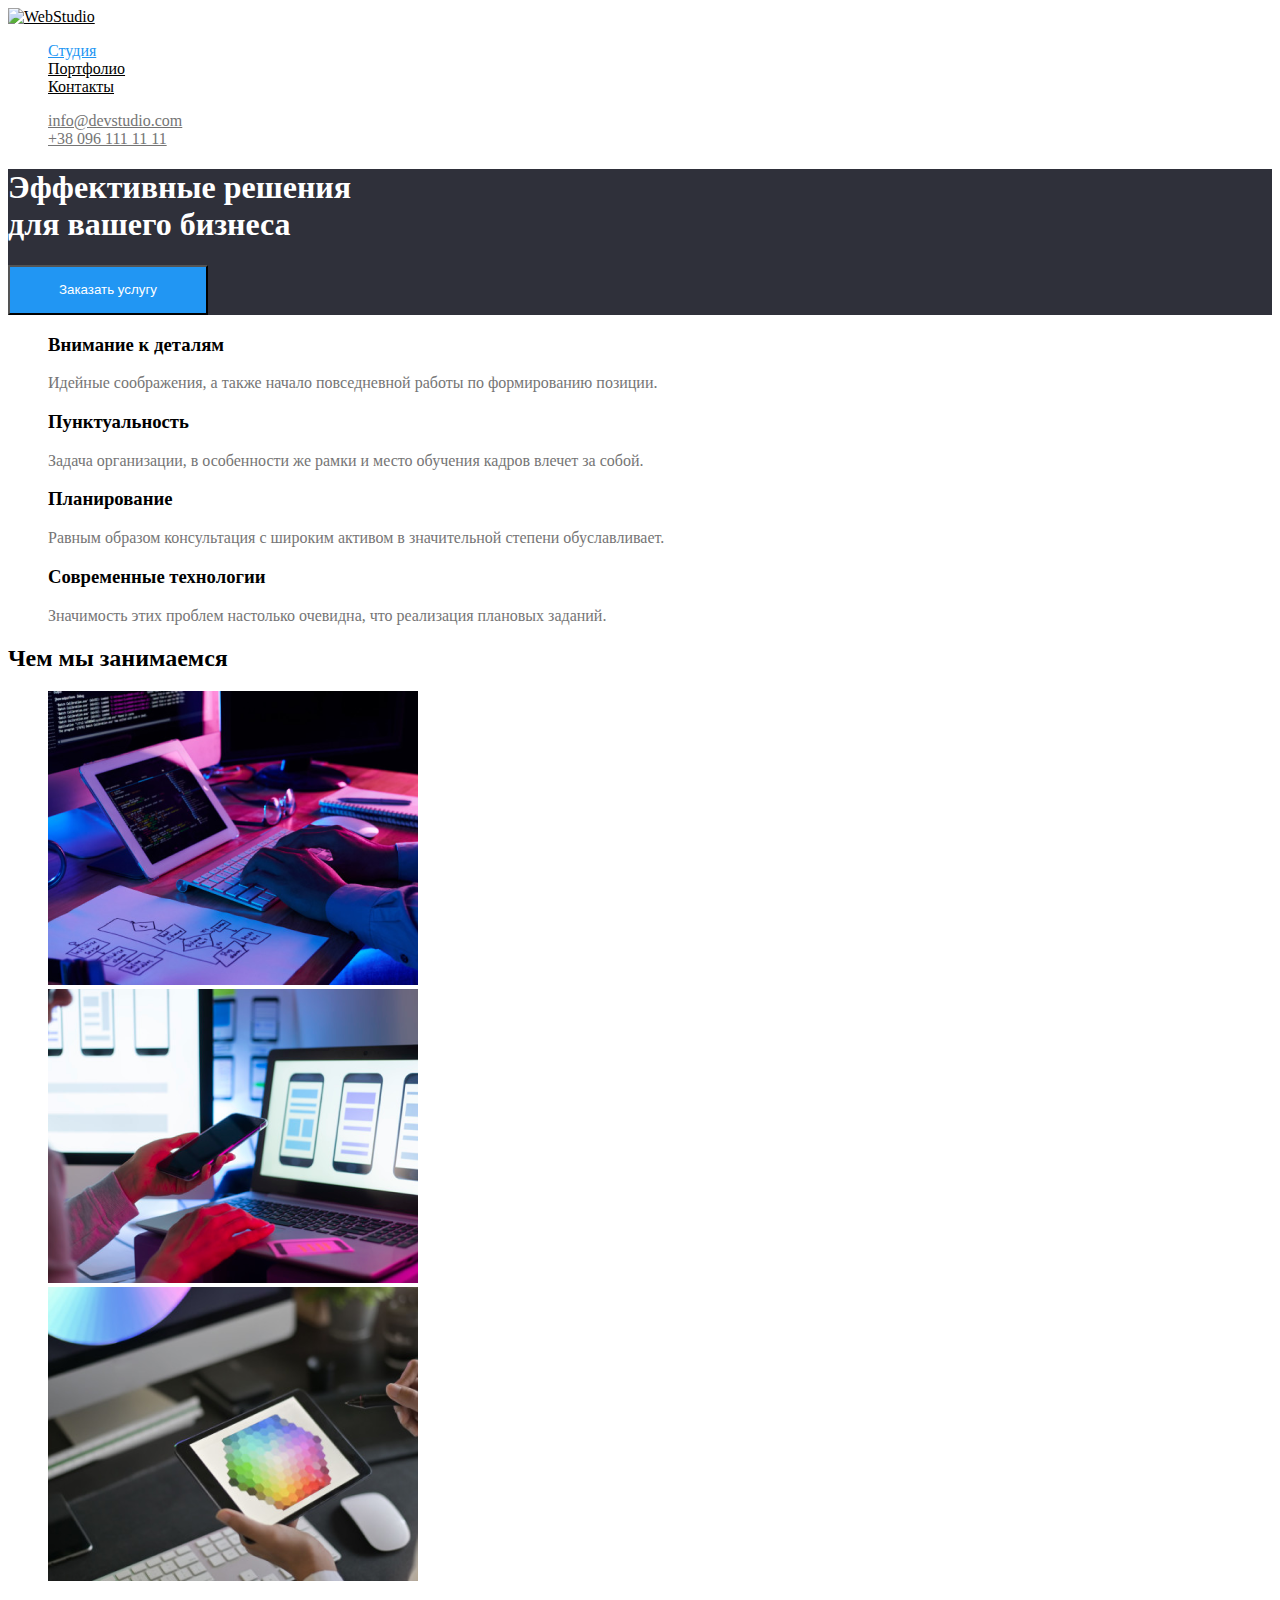
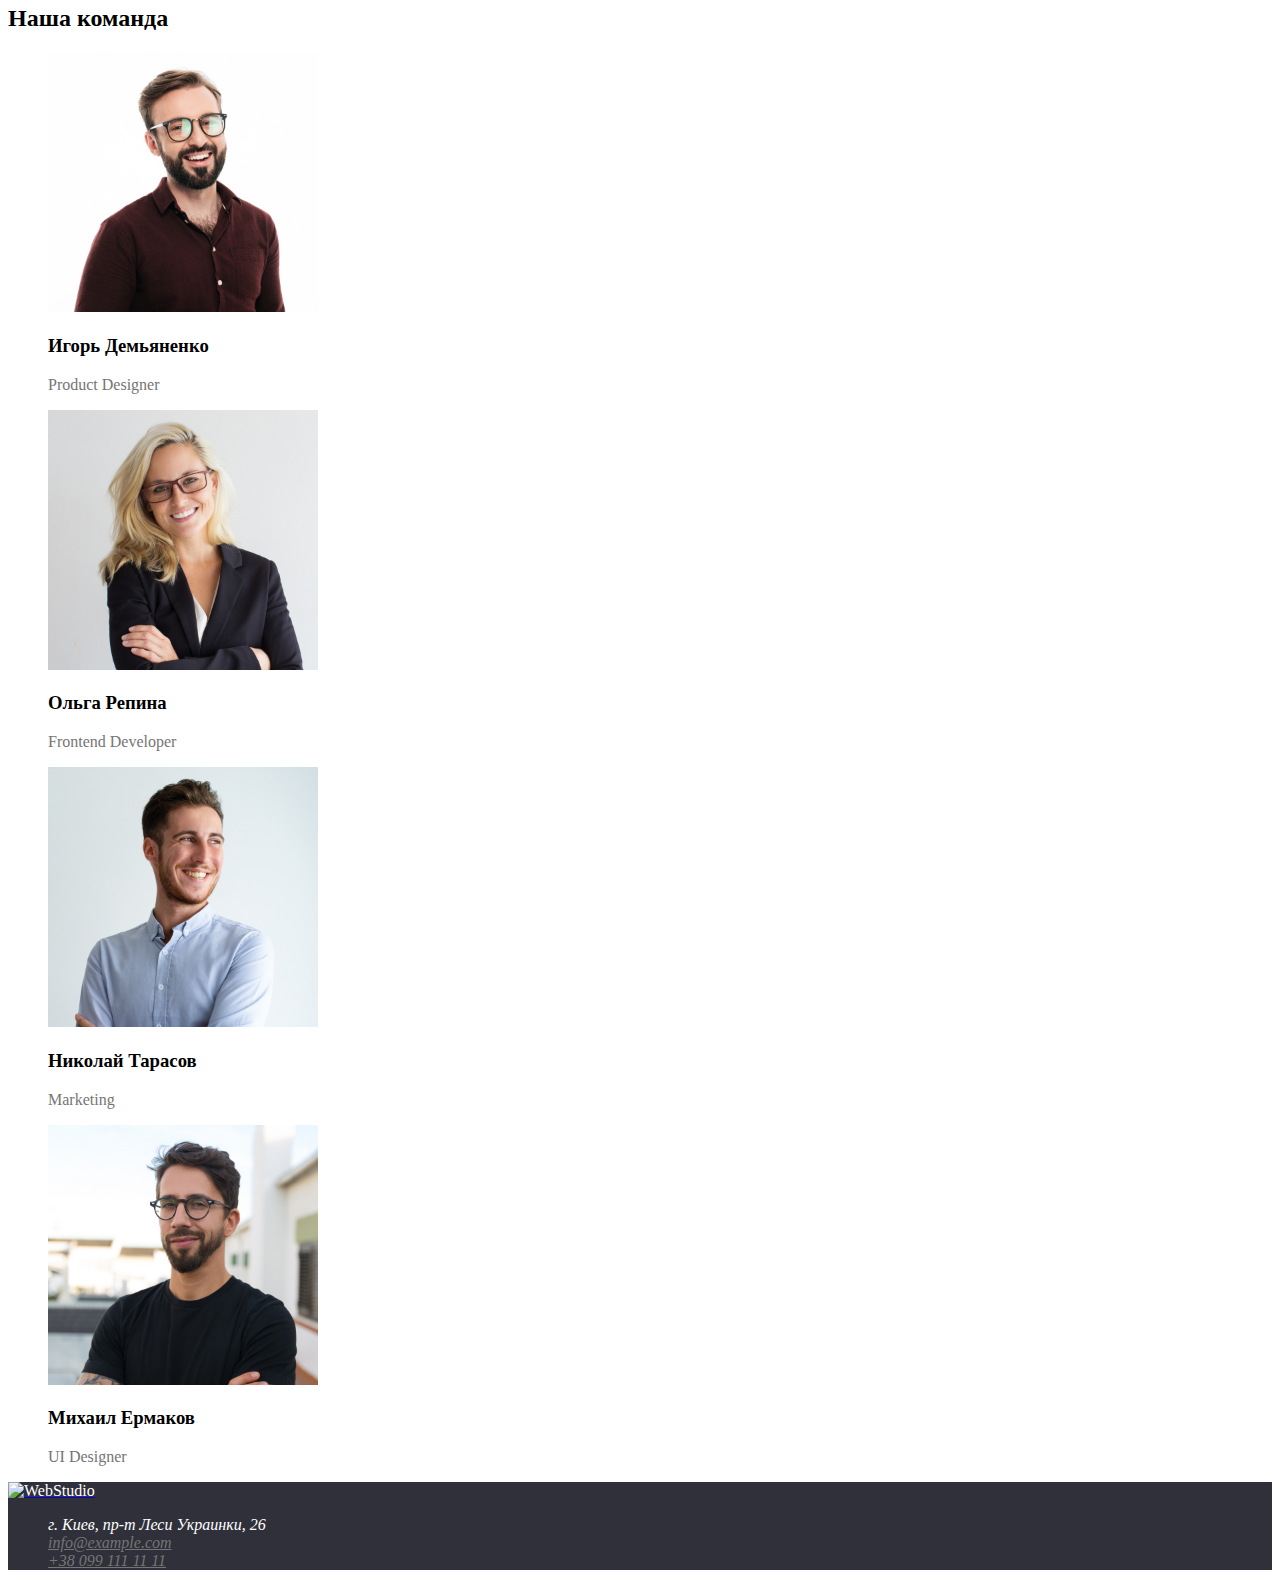
==== index.html @ 0c6ad81b "Добавлена ДЗ-2" ====
<!DOCTYPE html>
<html lang="ru">
<head>
    <meta charset="UTF-8">
    <meta http-equiv="X-UA-Compatible" content="IE=edge">
    <meta name="viewport" content="width=device-width, initial-scale=1.0">
    <title>Document</title>
    <link rel="stylesheet" href="css/styles.css">
</head>
<body >
    <!-- Шапка сайта -->
    <header>
        <nav>
            <a href="./index.html" class="logo-header">
                <img src="/" alt="WebStudio">
            </a>
            <ul class="site-nav">
                <li>
                    <a href="./index.html" class="link current">Студия</a>
                </li>
                <li>
                    <a href="./portfolio.html" class="link">Портфолио</a>
                </li>
                <li>
                    <a href="./contacts.html" class="link">Контакты</a>
                </li>
            </ul>

            <ul class="site-contacts">
                <li>
                    <a href="mailto:info@devstudio.com" class="link">info@devstudio.com</a>
                </li>
                <li>
                    <a href="tel:+380961111111" class="link">+38 096 111 11 11</a>
                </li>
            </ul>
        </nav>
    </header>
    <main>
        <!-- Герой  -->
        <section class="hero">
            <h1 class="hero-title">Эффективные решения<br>для вашего бизнеса</h1>
            <a href=""></a>
            <button type="button" class="button">Заказать услугу</button>
        </section>
        <!-- Особенности  -->
        <section class="feature">
        <ul class="feature-list">
            <li>
                <h3 class="title">Внимание к деталям</h3>
                <p>
                    Идейные соображения, а также начало повседневной работы по формированию позиции.
                </p>
            </li>
            <li>
                <h3 class="title">Пунктуальность</h3>
                <p>
                    Задача организации, в особенности же рамки и место обучения кадров влечет за собой.
                </p>
            </li>
            <li>
                <h3 class="title">Планирование</h3>
                <p>
                    Равным образом консультация с широким активом в значительной степени обуславливает.
                </p>
            </li>
            <li>
                <h3 class="title">Современные технологии</h3>
                <p>
                    Значимость этих проблем настолько очевидна, что реализация плановых заданий.
                </p>
            </li>
        </ul>
        </section>
        <!-- Чем мы занимаемся -->
        <section class="features">
            <h2 class="title">Чем мы занимаемся</h2>
            <ul class="features-list">
                <li>
                    <img src="img/wwd/img1.png" width="370" alt="Разработки">
                </li>
                <li>
                    <img src="img/wwd/img2.png" width="370" alt="Адаптация">
                </li>
                <li>
                    <img src="img/wwd/img3.png" width="370" alt="Кастомизация">
                </li>
            </ul>
        </section>
        <!-- Наша команда -->
         <section class="staff">
             <h2 class="title">Наша команда</h2>
             <ul class="staff-list">
                 <li>
                     <img src="img/team/img1.jpg" width="270" alt="Игорь Демьяненко">
                     <h3 class="staff-names title">Игорь Демьяненко</h3>
                     <p>Product Designer</p>
                 </li>
                 <li>
                     <img src="img/team/img2.jpg" width="270" alt="Ольга Репина">
                     <h3 class="staff-names title">Ольга Репина</h3>
                     <p>Frontend Developer</p>
                 </li>
                 <li>
                    <img src="img/team/img3.jpg" width="270" alt="Николай Тарасов">
                    <h3 class="staff-names title">Николай Тарасов</h3>
                    <p>Marketing</p>
                </li>
                <li>
                    <img src="img/team/img4.jpg" width="270" alt="Михаил Ермаков">
                    <h3 class="staff-names title">Михаил Ермаков</h3>
                    <p>UI Designer</p>
                </li>
             </ul>
         </section>
    </main>

    <!-- Футер -->
    <footer>
        <a href="/">
            <img src="/" alt="WebStudio" class="logo-footer">
        </a>
        <address>
            <ul class="site-contacts">
                <li>
                    <span class="address-site">г. Киев, пр-т Леси Украинки, 26</span>
                </li>
                <li>
                    <a href="mailto:info@example.com" class="link">info@example.com</a>
                </li>
                <li>
                    <a href="tel:+380991111111" class="link">+38 099 111 11 11</a>
                </li>
            </ul>
        </address>
    </footer>
</body>
</html>
---- css/styles.css ----
/* освновной цвет текста #757575
    вторичный цвет текста #000000
    акцент #2196F3 
    белый #ffffff
    основной цвет фона #e5e5e5
    вторичный цвет фона #F5f4fa
    цвет фона героя #2f303a */
:root {
  --primary-text-color: #757575;
  --title-text-color: #000000;
  --accent-color: #2196f3;
  --primary-bg-color: #2f303a;
  --primary-white-color: #ffffff;
  --secondary-bg-color: #f5f4fa;
}
body {
  background-color: #ffffff;
  color: var(--primary-text-color);
}
ul {
  list-style: none;
}

.logo-header {
  color: var(--title-text-color);
}

/* Навигация сайта */
.site-nav .link {
  color: var(--title-text-color);
}
.site-nav .link.current {
  color: var(--accent-color);
}
.site-nav .link:hover,
.site-nav .link:focus {
  color: var(--accent-color);
}
.site-contacts .link {
  color: var(--primary-text-color);
}
.site-contacts .link:hover,
.site-contacts .link:focus {
  color: var(--accent-color);
}
/* Герой */
.hero {
  background-color: var(--primary-bg-color);
}
.hero-title {
  color: #ffffff;
}

/* Особенности */
.title {
  color: var(--title-text-color);
}

footer {
  background-color: var(--primary-bg-color);
}
.logo-footer {
  color: #ffffff;
}
.address-site {
  color: #ffffff;
}
.button,
.button button-hover:hover,
.button button-hover:focus {
  color: var(--primary-white-color);
  background-color: var(--accent-color);
  width: 200px;
  height: 50px;
  padding: 10px 32px;
}

/* CSS Portfolio */

.filter .link {
  color: var(--title-text-color);
  background-color: var(--secondary-bg-color);
  width: 29px;
  height: 26px;
  padding: 6px 22px;
}
.filter .link:hover,
.filter .link:focus {
  color: var(--primary-white-color);
  background-color: var(--accent-color);
  width: 29px;
  height: 26px;
  padding: 6px 22px;
}
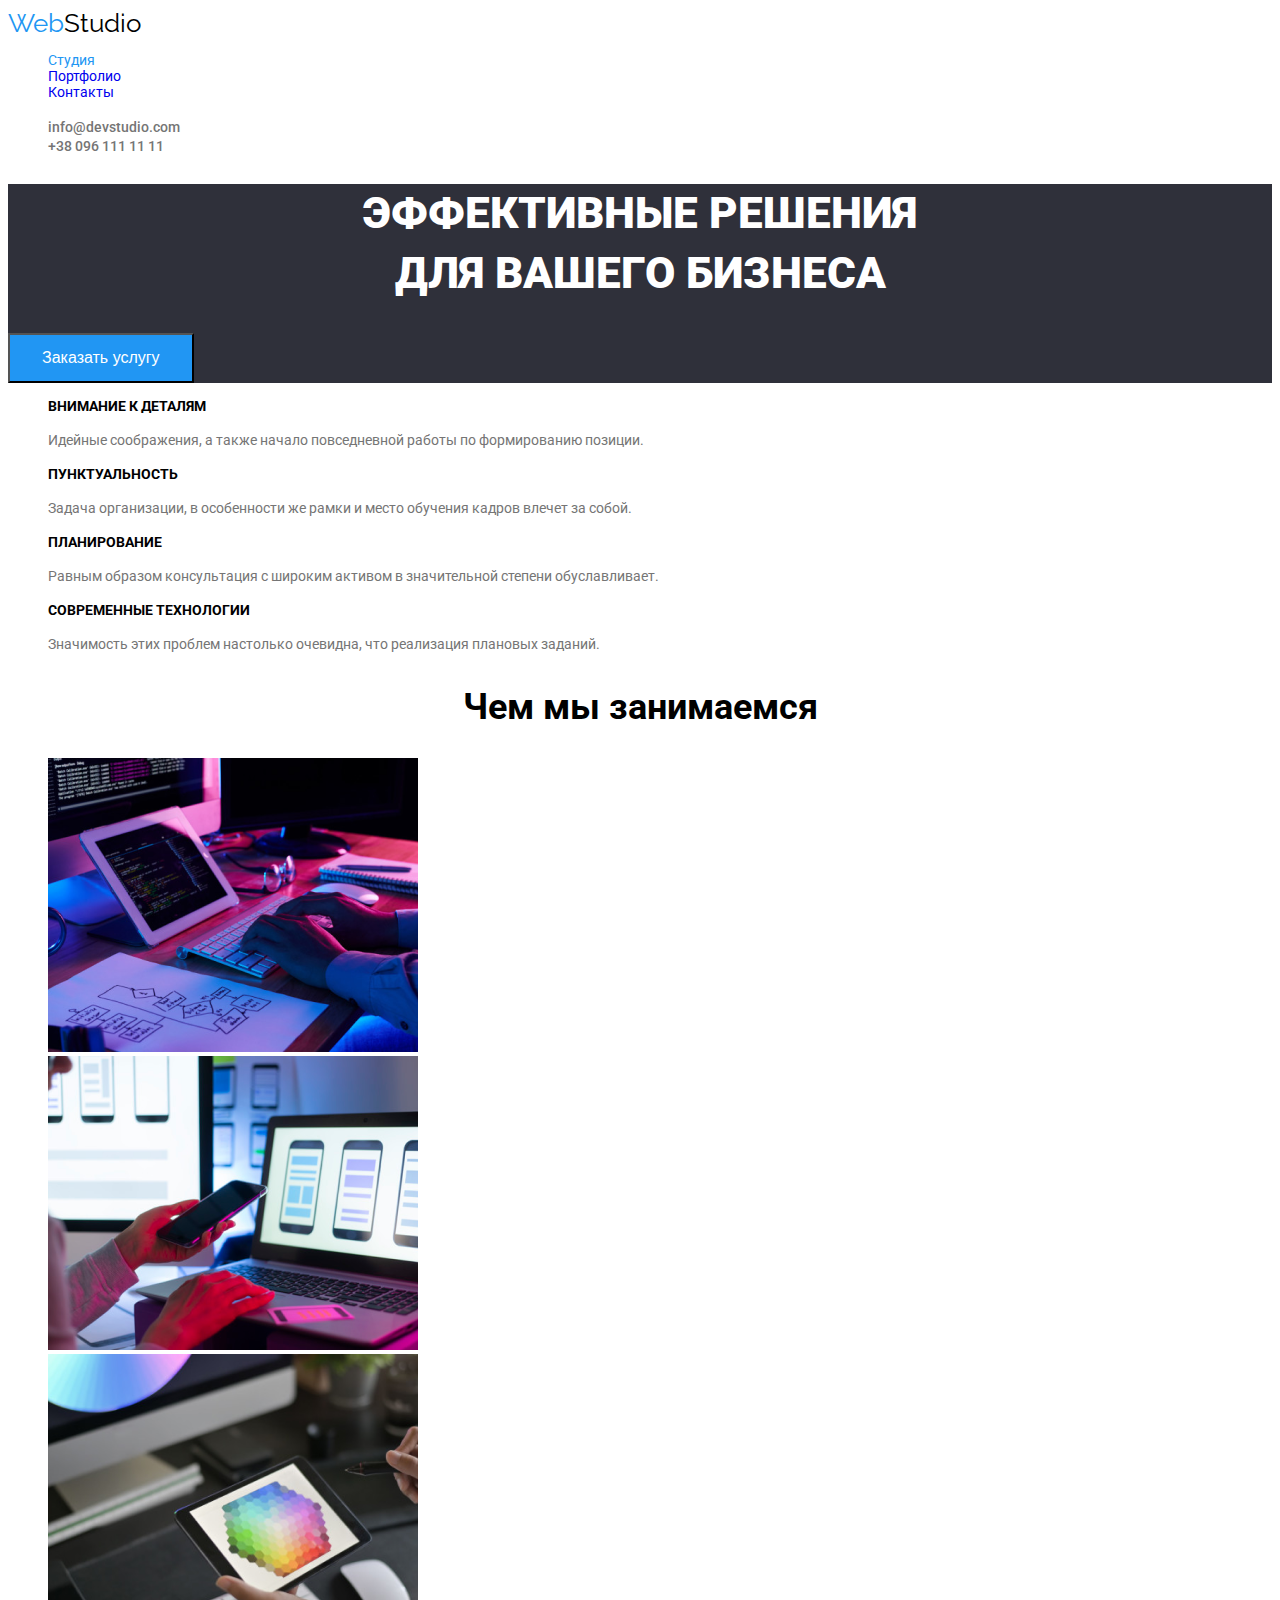
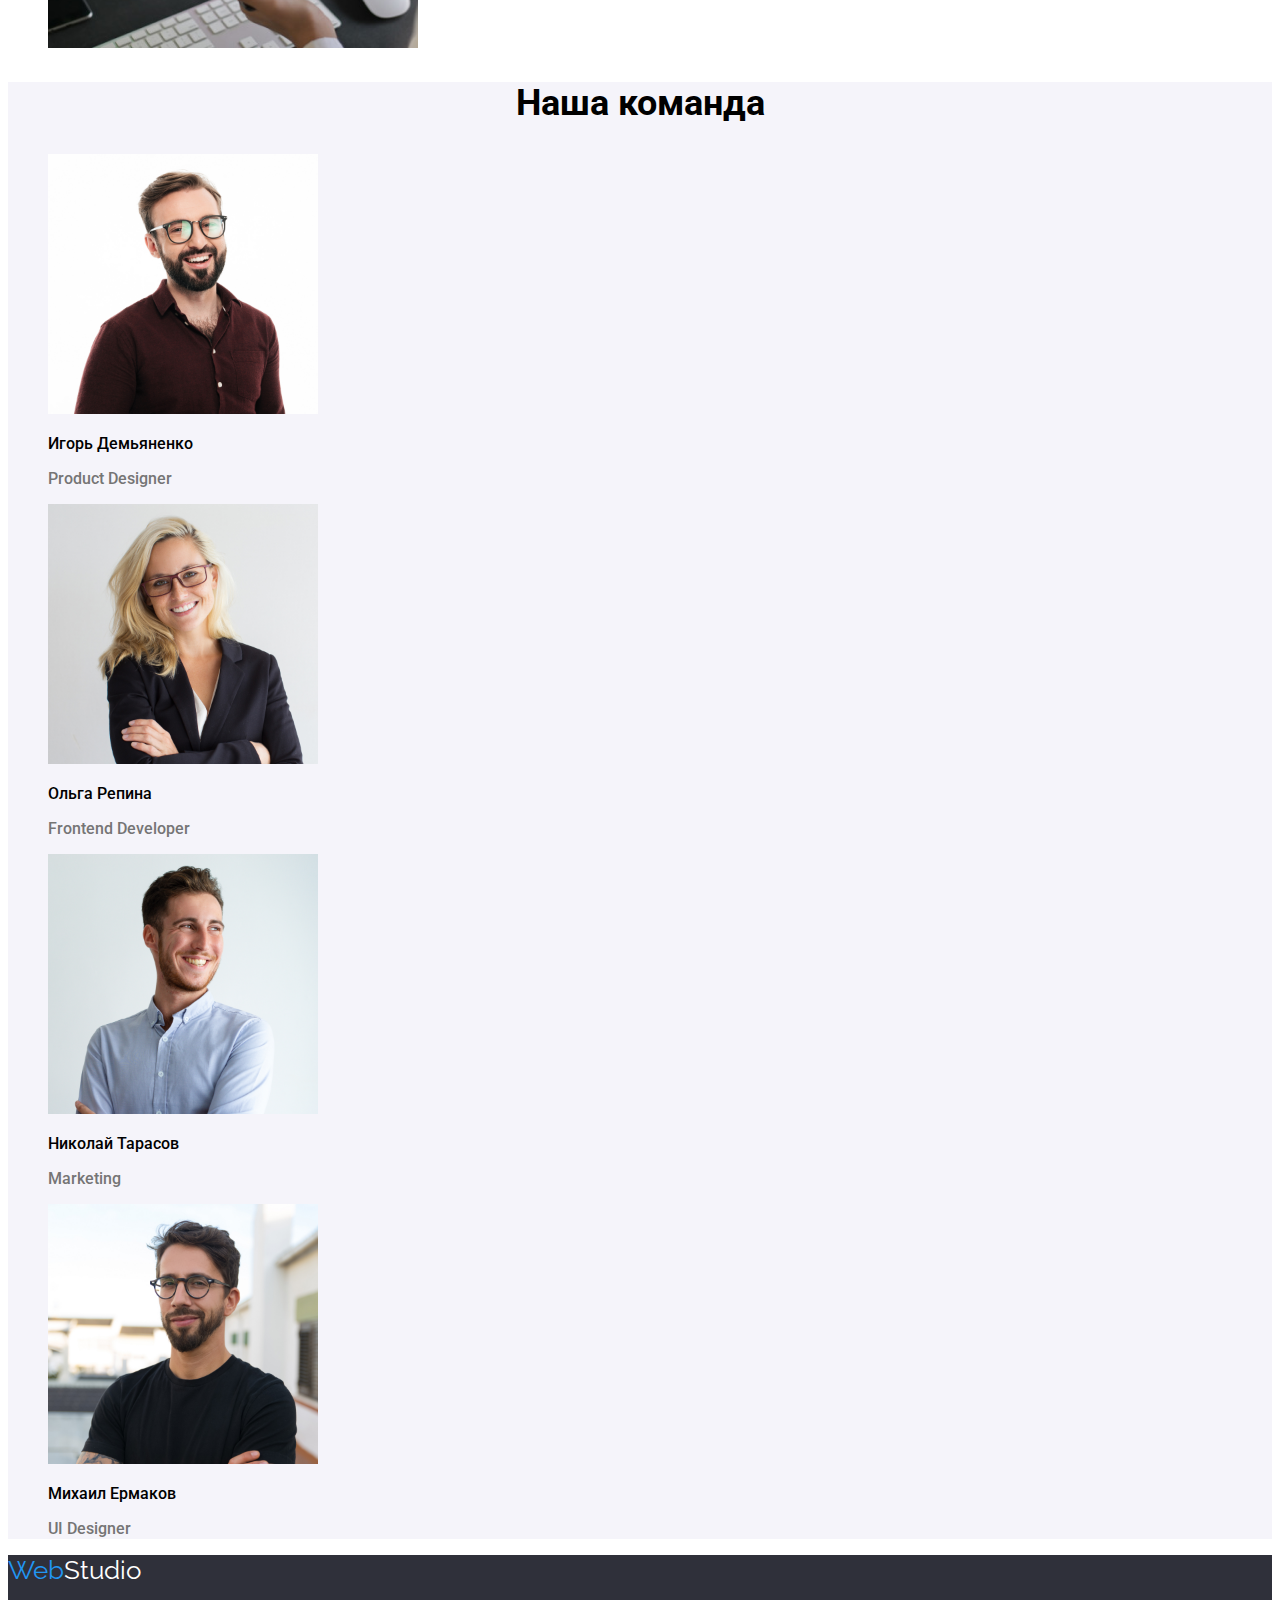
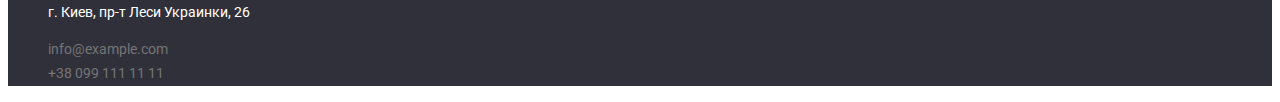
==== commit b38b2364: "Выполнил правки к дз-2" ====
--- a/index.html
+++ b/index.html
@@ -4,78 +4,78 @@
     <meta charset="UTF-8">
     <meta http-equiv="X-UA-Compatible" content="IE=edge">
     <meta name="viewport" content="width=device-width, initial-scale=1.0">
-    <title>Document</title>
-    <link rel="stylesheet" href="css/styles.css">
+    <title>Студия</title>
+    <link rel="preconnect" href="https://fonts.googleapis.com">
+    <link rel="preconnect" href="https://fonts.gstatic.com" crossorigin>
+    <link href="https://fonts.googleapis.com/css2?family=Raleway:wght@700&family=Roboto:wght@400;500;700;900&display=swap" rel="stylesheet">
+    <link rel="stylesheet" href="./css/styles.css">
 </head>
-<body >
+<body>
     <!-- Шапка сайта -->
     <header>
         <nav>
-            <a href="./index.html" class="logo-header">
-                <img src="/" alt="WebStudio">
-            </a>
-            <ul class="site-nav">
+            <a href="./index.html" class="logo-header"><span class="logo-web">Web</span>Studio</a>
+            <ul class="nav">
                 <li>
-                    <a href="./index.html" class="link current">Студия</a>
+                    <a href="./index.html" class="nav-link link current">Студия</a>
                 </li>
                 <li>
-                    <a href="./portfolio.html" class="link">Портфолио</a>
+                    <a href="./portfolio.html" class="nav-link link">Портфолио</a>
                 </li>
                 <li>
-                    <a href="./contacts.html" class="link">Контакты</a>
+                    <a href="./contacts.html" class="nav-link link">Контакты</a>
                 </li>
             </ul>
 
-            <ul class="site-contacts">
+            <ul class="contacts">
                 <li>
-                    <a href="mailto:info@devstudio.com" class="link">info@devstudio.com</a>
+                    <a href="mailto:info@devstudio.com" class="contacts-link-header link">info@devstudio.com</a>
                 </li>
                 <li>
-                    <a href="tel:+380961111111" class="link">+38 096 111 11 11</a>
+                    <a href="tel:+380961111111" class="contacts-link-header link">+38 096 111 11 11</a>
                 </li>
             </ul>
         </nav>
     </header>
     <main>
-        <!-- Герой  -->
+        <!-- Герой  --> 
         <section class="hero">
             <h1 class="hero-title">Эффективные решения<br>для вашего бизнеса</h1>
-            <a href=""></a>
-            <button type="button" class="button">Заказать услугу</button>
+            <button type="button" class="button pointer">Заказать услугу</button>
         </section>
         <!-- Особенности  -->
-        <section class="feature">
-        <ul class="feature-list">
+        <section class="features">
+        <ul>
             <li>
-                <h3 class="title">Внимание к деталям</h3>
-                <p>
+                <h3 class="features-title">Внимание к деталям</h3>
+                <p class="features-text">
                     Идейные соображения, а также начало повседневной работы по формированию позиции.
                 </p>
             </li>
             <li>
-                <h3 class="title">Пунктуальность</h3>
-                <p>
+                <h3 class="features-title">Пунктуальность</h3>
+                <p class="features-text">
                     Задача организации, в особенности же рамки и место обучения кадров влечет за собой.
                 </p>
             </li>
             <li>
-                <h3 class="title">Планирование</h3>
-                <p>
+                <h3 class="features-title">Планирование</h3>
+                <p class="features-text">
                     Равным образом консультация с широким активом в значительной степени обуславливает.
                 </p>
             </li>
             <li>
-                <h3 class="title">Современные технологии</h3>
-                <p>
+                <h3 class="features-title">Современные технологии</h3>
+                <p class="features-text">
                     Значимость этих проблем настолько очевидна, что реализация плановых заданий.
                 </p>
             </li>
         </ul>
         </section>
         <!-- Чем мы занимаемся -->
-        <section class="features">
-            <h2 class="title">Чем мы занимаемся</h2>
-            <ul class="features-list">
+        <section class="works"> 
+            <h2 class="works-title">Чем мы занимаемся</h2>
+            <ul>
                 <li>
                     <img src="img/wwd/img1.png" width="370" alt="Разработки">
                 </li>
@@ -89,27 +89,27 @@
         </section>
         <!-- Наша команда -->
          <section class="staff">
-             <h2 class="title">Наша команда</h2>
+             <h2 class="staff-title">Наша команда</h2>
              <ul class="staff-list">
                  <li>
                      <img src="img/team/img1.jpg" width="270" alt="Игорь Демьяненко">
-                     <h3 class="staff-names title">Игорь Демьяненко</h3>
-                     <p>Product Designer</p>
+                     <h3 class="staff-names">Игорь Демьяненко</h3>
+                     <p class="staff-jobs">Product Designer</p>
                  </li>
                  <li>
                      <img src="img/team/img2.jpg" width="270" alt="Ольга Репина">
-                     <h3 class="staff-names title">Ольга Репина</h3>
-                     <p>Frontend Developer</p>
+                     <h3 class="staff-names">Ольга Репина</h3>
+                     <p class="staff-jobs">Frontend Developer</p>
                  </li>
                  <li>
                     <img src="img/team/img3.jpg" width="270" alt="Николай Тарасов">
-                    <h3 class="staff-names title">Николай Тарасов</h3>
-                    <p>Marketing</p>
+                    <h3 class="staff-names">Николай Тарасов</h3>
+                    <p class="staff-jobs">Marketing</p>
                 </li>
                 <li>
                     <img src="img/team/img4.jpg" width="270" alt="Михаил Ермаков">
-                    <h3 class="staff-names title">Михаил Ермаков</h3>
-                    <p>UI Designer</p>
+                    <h3 class="staff-names">Михаил Ермаков</h3>
+                    <p class="staff-jobs">UI Designer</p>
                 </li>
              </ul>
          </section>
@@ -117,19 +117,17 @@
 
     <!-- Футер -->
     <footer>
-        <a href="/">
-            <img src="/" alt="WebStudio" class="logo-footer">
-        </a>
+        <a href="./index.html" class="logo-footer"><span class="logo-web">Web</span>Studio</a>
         <address>
-            <ul class="site-contacts">
+            <ul class="contacts">
                 <li>
-                    <span class="address-site">г. Киев, пр-т Леси Украинки, 26</span>
+                    <p class="contact-address">г. Киев, пр-т Леси Украинки, 26</p>
                 </li>
                 <li>
-                    <a href="mailto:info@example.com" class="link">info@example.com</a>
+                    <a href="mailto:info@example.com" class="contacts-link-footer link">info@example.com</a>
                 </li>
                 <li>
-                    <a href="tel:+380991111111" class="link">+38 099 111 11 11</a>
+                    <a href="tel:+380991111111" class="contacts-link-footer link">+38 099 111 11 11</a>
                 </li>
             </ul>
         </address>
--- a/css/styles.css
+++ b/css/styles.css
@@ -16,6 +16,7 @@
 body {
   background-color: #ffffff;
   color: var(--primary-text-color);
+  font-family: 'Roboto', sans-serif;
 }
 ul {
   list-style: none;
@@ -23,37 +24,57 @@
 
 .logo-header {
   color: var(--title-text-color);
+  text-decoration: none;
+  font-family: 'Raleway', sans-serif;
+  font-style: bold;
+  font-size: 26px;
+  line-height: 1.19;
+}
+.logo-web {
+  color: var(--accent-color);
 }
 
 /* Навигация сайта */
-.site-nav .link {
+.nav {
   color: var(--title-text-color);
+  font-size: 14px;
+  line-height: 1.14;
 }
-.site-nav .link.current {
+.link {
+  text-decoration: none;
+}
+.nav .current {
   color: var(--accent-color);
 }
-.site-nav .link:hover,
-.site-nav .link:focus {
+.nav-link:hover,
+.nav-link:focus {
+  color: var(--accent-color);
+  text-decoration: none;
+}
+.contacts-link-header {
+  color: var(--primary-text-color);
+  font-weight: 500;
+  font-size: 14px;
+  line-height: 1.14;
+}
+.contacts-link-footer {
+  color: var(--primary-text-color);
+  font-size: 14px;
+  line-height: 1.71;
+}
+.contacts-link-header:hover,
+.contacts-link-header:focus,
+.contacts-link-footer:hover,
+.contacts-link-footer:focus {
   color: var(--accent-color);
 }
-.site-contacts .link {
-  color: var(--primary-text-color);
+.contact-address {
+  color: #ffffff;
+  font-size: 14px;
+  line-height: 1.71;
 }
-.site-contacts .link:hover,
-.site-contacts .link:focus {
-  color: var(--accent-color);
-}
-/* Герой */
-.hero {
-  background-color: var(--primary-bg-color);
-}
-.hero-title {
-  color: #ffffff;
-}
-
-/* Особенности */
-.title {
-  color: var(--title-text-color);
+.contacts {
+  font-style: normal;
 }
 
 footer {
@@ -61,34 +82,100 @@
 }
 .logo-footer {
   color: #ffffff;
+  text-decoration: none;
+  font-family: 'Raleway', sans-serif;
+  font-style: bold;
+  font-size: 26px;
 }
-.address-site {
+
+/* Main */
+/* Герой */
+.hero {
+  background-color: var(--primary-bg-color);
+}
+.hero-title {
   color: #ffffff;
+  font-weight: 900;
+  font-size: 44px;
+  line-height: 1.36;
+  text-align: center;
+  vertical-align: top;
+  text-transform: uppercase;
+}
+
+/* Особенности */
+.features-title {
+  color: var(--title-text-color);
+  font-weight: 700;
+  font-size: 14px;
+  line-height: 1.14;
+  text-transform: uppercase;
+}
+.features-text {
+  font-weight: 400;
+  font-size: 14px;
+  line-height: 1.71;
 }
 .button,
 .button button-hover:hover,
 .button button-hover:focus {
   color: var(--primary-white-color);
   background-color: var(--accent-color);
-  width: 200px;
-  height: 50px;
   padding: 10px 32px;
+  font-style: bold;
+  font-size: 16px;
+  line-height: 1.6;
+}
+.pointer {
+  cursor: pointer;
 }
 
-/* CSS Portfolio */
+/* Чем мы занимаемся */
+/* Наша команда */
+.staff {
+  background-color: var(--secondary-bg-color);
+}
+.works-title,
+.staff-title {
+  color: var(--title-text-color);
+  font-weight: 700;
+  font-size: 36px;
+  line-height: 1.17;
+  text-align: center;
+}
+.staff-names {
+  color: var(--title-text-color);
+  font-weight: 500;
+  font-size: 16px;
+  line-height: 1.19;
+}
+.staff-jobs {
+  font-weight: 500;
+  font-size: 16px;
+  line-height: 1.19;
+}
 
-.filter .link {
+/* Portfolio */
+/* Фильтр */
+.filter-link {
   color: var(--title-text-color);
   background-color: var(--secondary-bg-color);
-  width: 29px;
-  height: 26px;
-  padding: 6px 22px;
 }
-.filter .link:hover,
-.filter .link:focus {
+.filter-link:hover,
+.filter-link:focus {
   color: var(--primary-white-color);
   background-color: var(--accent-color);
-  width: 29px;
-  height: 26px;
-  padding: 6px 22px;
 }
+/* Проекты */
+.projects-link {
+  text-decoration: none;
+}
+.projects-title {
+  font-weight: 700;
+  font-size: 18px;
+  line-height: 2;
+}
+.projects-text {
+  font-size: 16px;
+  line-height: 1.87;
+}
